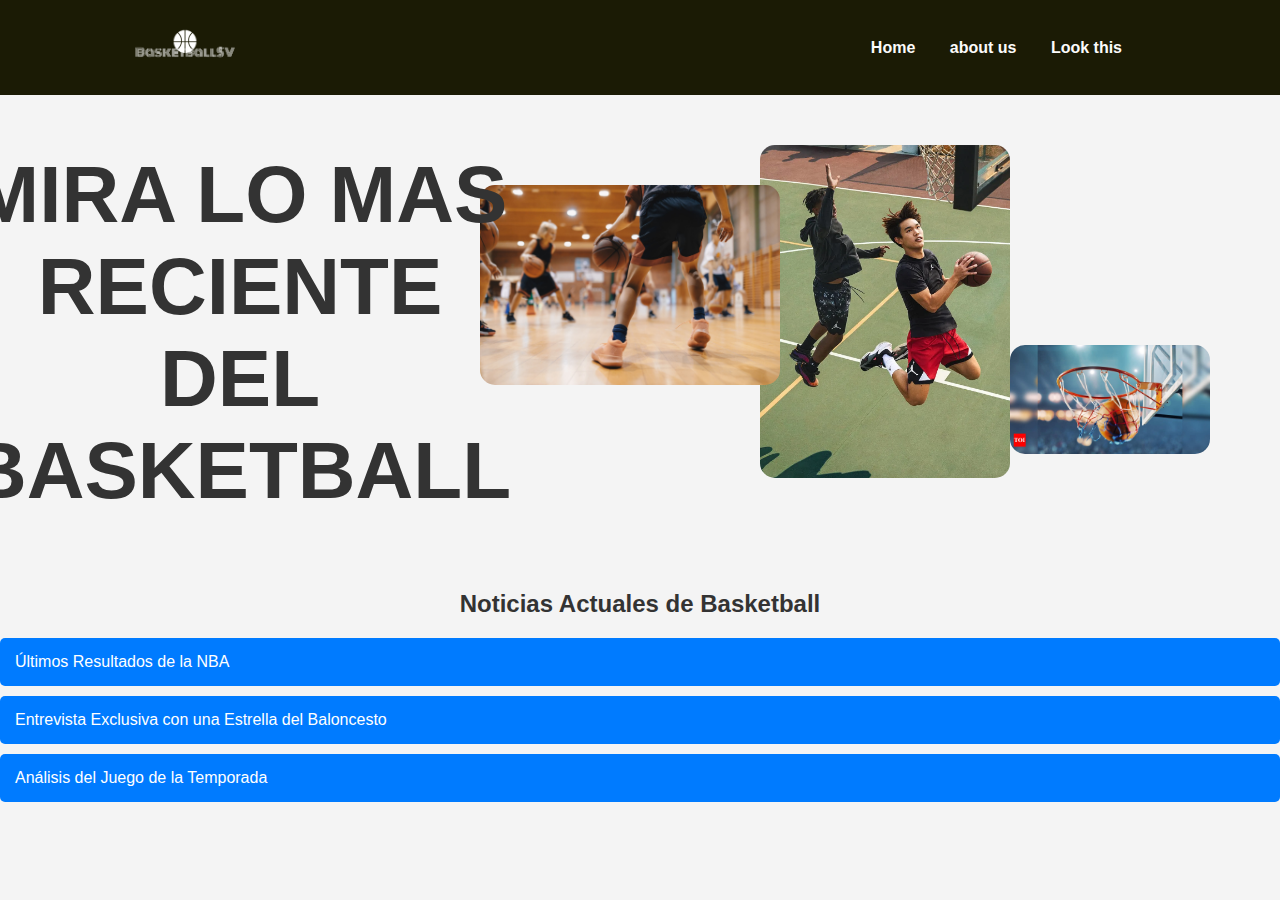
==== sign.html @ 6563d121 "Add files via upload" ====
<!DOCTYPE html>
<html lang="en">
<head>
    <meta charset="UTF-8">
    <meta http-equiv="X-UA-Compatible"
    content="IE=edge">
    <meta name= "viewport"
    content="width=device-width, initial-scale=1.0">

    <link rel="stylesheet" href="estilos.css">
    <title>BasketballSV</title>

  
</head>
<body>
    <header>
    <div class="logo">
        <img src="../img/BasketballSV-logo-white.png" alt="logo de la web" >
        </div>
        <nav>
            <a href="index.html" class="nav-link">Home</a>
            <a href="about.html" class="nav-link">about us</a>
            <a href="sign.html" class="nav-link">Look this</a>
    </header>
    <article>
        <section>
            <img src="img/canasta.jpg" alt="" class="imagen-1">
        </section>
        <section>
            <img src="img/jugando.jpg" alt="" class="imagen-2">
        </section>
        <section>
            <img src="img/tenis.jpeg" alt="" class="imagen-3">
        </section>
    </article>
    <div class="sign">
        <h1 >MIRA LO MAS RECIENTE DEL BASKETBALL</h1>
    </div>    
    <div class="news-links">
        <h2>Noticias Actuales de Basketball</h2>
        <div class="news-item">
            <a href="https://www.example.com/noticia1" target="_blank">Últimos Resultados de la NBA</a>
        </div>
        <div class="news-item">
            <a href="https://www.example.com/noticia2" target="_blank">Entrevista Exclusiva con una Estrella del Baloncesto</a>
        </div>
        <div class="news-item">
            <a href="https://www.example.com/noticia3" target="_blank">Análisis del Juego de la Temporada</a>
        </div>
    </div>
</body>
</html>
---- estilos.css ----
body {
  font-family: Arial, sans-serif;
  background-color: #f4f4f4;
  margin: 0;
  padding: 0;
}

a {
  text-decoration: none;
  color: rgb(252, 251, 251);
}

header {
  display: flex;
  height: 85px;
  background-color: rgb(27, 27, 5);
  justify-content: space-between;
  align-items: center;
  padding: 5px 10%;
}

.logo {
  cursor: pointer;
  display: flex;
  align-items: center;
}

.logo img {
  height: 50px;
  margin-right: 10px;
  transition: all 0.3s;
}

.logo img:hover {
  transform: scale(1.2);
}

nav a {
  font-weight: 700;
  padding-right: 30px;
}

nav a:hover {
  color: rgb(234, 255, 0);
}

@media (max-width: 600px) {
  header {
      flex-direction: column;
  }
  
  nav {
      padding: 10px 0px;
  }
}

.imagen{
  max-width: 600px;
  border-radius: 15px;
  float: left;
}

.text-box{
  color:black
}

.text-box h1{
  font-size: 40px;
  color:rgb(13, 0, 255);
  display:grid ;
  place-content: center;
}

.text-box p{
  font-size: 20px;
  display:grid ;
  place-content: center;
}

.imagen-1{
  float: right;
  width: 200px;
  border-radius: 15px;
  margin-top: 250px;
  margin-right: 70px;
}

.imagen-2{
  float: right;
  width: 250px;
  border-radius: 15px;
  margin-top: 50px;
  margin-left: 40px;
}

.imagen-3{
  float: right;
  width: 300px;
  border-radius: 15px;
  margin-top: 90px;
  margin-right: -60px;
}

.sign{
  font-size: 40px;
  color:rgb(13, 0, 255);
  display:grid ;
  place-content: center;
}

.nosotros{
  color:black;
}

.nosotros h1{
  font-size: 40px;
  color:rgb(21, 0, 255);
  display:grid ;
  place-content: center;
}

.nosotros p{
  font-size: 20px;
  display:grid ;
  place-content: center;
}

body {
  font-family: Arial, sans-serif;
  background-color: #f4f4f4;
  margin: 0;
  padding: 0;
}
.container {
  max-width: 800px;
  margin: 50px auto;
  padding: 20px;
  background-color: #fff;
  box-shadow: 0 0 10px rgba(0, 0, 0, 0.1);
}
h1, h2 {
  text-align: center;
  color: #333;
}
  .contenedor {
    text-align: center;
    padding: 20px;
}

.imagen {
    width: 100%;
    height: auto;
    max-width: 800px;
    margin: 0 auto;
}

.text-box {
    margin: 20px 0;
}

.text-box {
  margin: 20px 0;
  color: black;
}

.text-box h1 {
  font-size: 40px;
  color: rgb(13, 0, 255);
  display: grid;
  place-content: center;
  text-align: right;
}

.text-box p {
  font-size: 20px;
  display: grid;
  place-content: center;
}

.playlists {
  margin-top: 20px;
}

.playlist-item {
  margin: 10px 0;
}

.playlist-link {
  display: block;
  padding: 15px;
  background-color: #007BFF;
  color: white;
  text-decoration: none;
  border-radius: 5px;
  transition: background-color 0.3s ease;
}

.playlist-link:hover {
  background-color: #0056b3;
}

.news-links {
  margin-top: 20px;
}

.news-item {
  margin: 10px 0;
}

.news-item a {
  display: block;
  padding: 15px;
  background-color: #007BFF;
  color: white;
  text-decoration: none;
  border-radius: 5px;
  transition: background-color 0.3s ease;
}

.news-item a:hover {
  background-color: #0056b3;
}
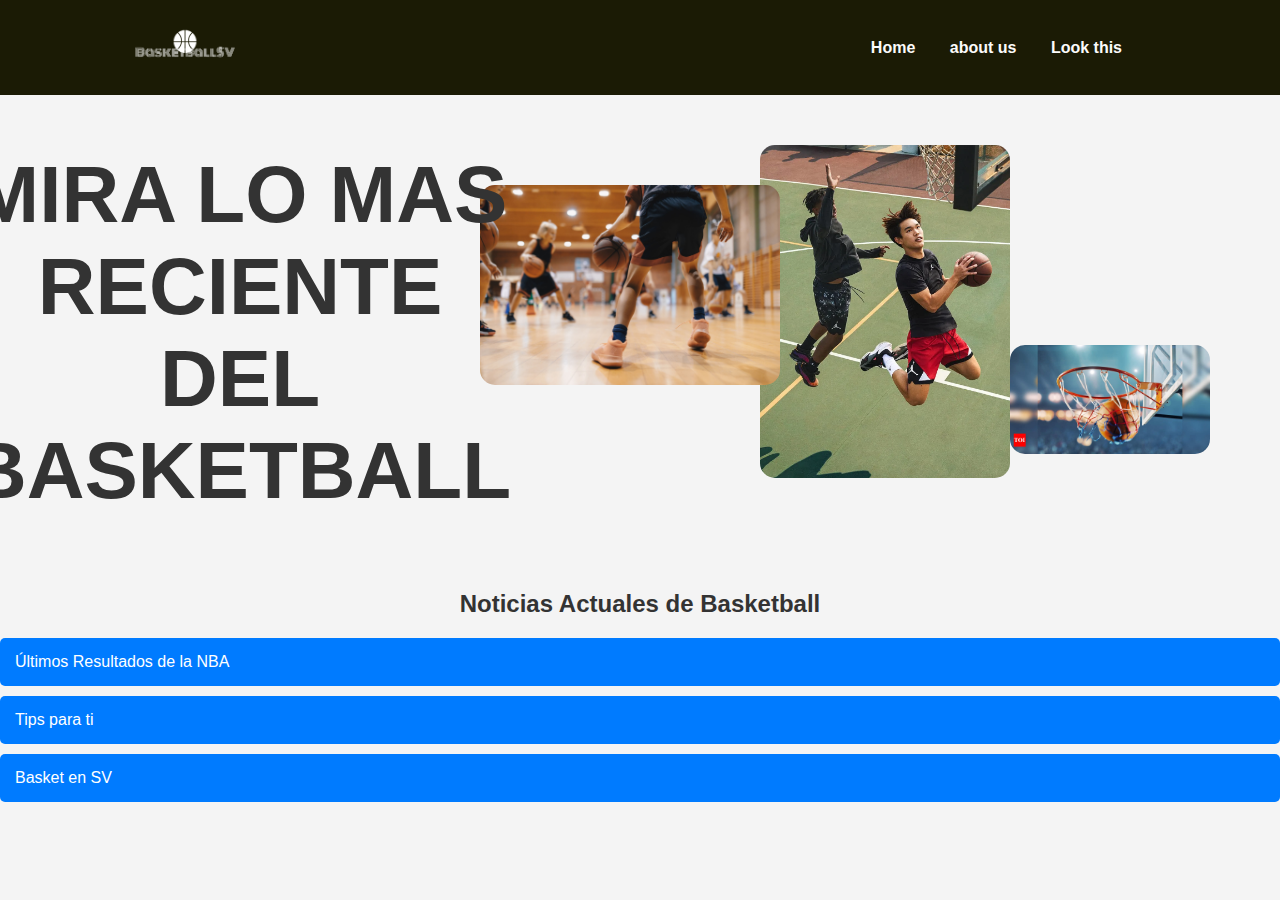
==== commit c23bc798: "Update sign.html" ====
--- a/sign.html
+++ b/sign.html
@@ -39,14 +39,14 @@
     <div class="news-links">
         <h2>Noticias Actuales de Basketball</h2>
         <div class="news-item">
-            <a href="https://www.example.com/noticia1" target="_blank">Últimos Resultados de la NBA</a>
+            <a href="https://www.nba.com/" target="_blank">Últimos Resultados de la NBA</a>
         </div>
         <div class="news-item">
-            <a href="https://www.example.com/noticia2" target="_blank">Entrevista Exclusiva con una Estrella del Baloncesto</a>
+            <a href="https://ymcagbw.org/blog/five-basketball-ball-handling-tips-and-tricks" target="_blank">Tips para ti</a>
         </div>
         <div class="news-item">
-            <a href="https://www.example.com/noticia3" target="_blank">Análisis del Juego de la Temporada</a>
+            <a href="https://fesabal.info/" target="_blank">Basket en SV</a>
         </div>
     </div>
 </body>
-</html>+</html>
